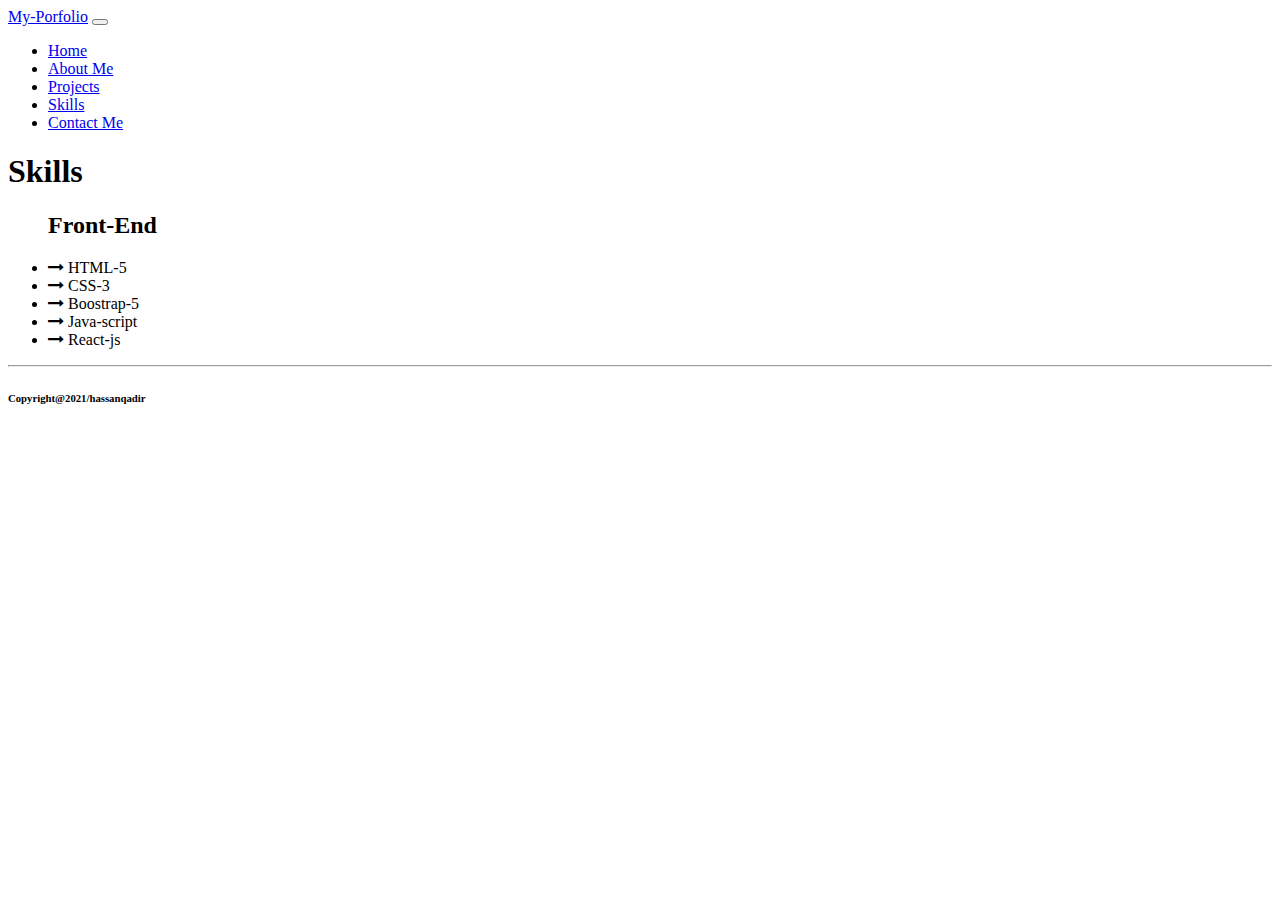
==== bootstrap/skills.html @ 5220016f "FirstChanges" ====
<!doctype html>
<html lang="en">
  <head>
    <!-- Required meta tags -->
    <meta charset="utf-8">
    <meta name="viewport" content="width=device-width, initial-scale=1">

    <!-- Bootstrap CSS -->
    <link href="https://cdn.jsdelivr.net/npm/bootstrap@5.0.0-beta1/dist/css/bootstrap.min.css" rel="stylesheet" integrity="sha384-giJF6kkoqNQ00vy+HMDP7azOuL0xtbfIcaT9wjKHr8RbDVddVHyTfAAsrekwKmP1" crossorigin="anonymous">
    <link rel="stylesheet" type="text/css" href="css/style.css">
    <link rel="preconnect" href="https://fonts.gstatic.com">
<link href="https://fonts.googleapis.com/css2?family=Montserrat:wght@200&display=swap" rel="stylesheet">
<link rel="stylesheet" href="https://cdnjs.cloudflare.com/ajax/libs/font-awesome/4.7.0/css/font-awesome.min.css">

  <body>
    <nav class="navbar navbar-expand-lg navbar-dark bg-dark">
  <div class="container-fluid">
    <a class="navbar-brand text-warning" href="#">My-Porfolio</a>
    <button class="navbar-toggler" type="button" data-bs-toggle="collapse" data-bs-target="#navbarNav" aria-controls="navbarNav" aria-expanded="false" aria-label="Toggle navigation">
      <span class="navbar-toggler-icon"></span>
    </button>
    <div class="collapse navbar-collapse" id="navbarNav">
      <ul class="navbar-nav mx-auto ">
        <li class="nav-item">
          <a class="nav-link" aria-current="page" href="index.html">Home</a>
        </li>
        <li class="nav-item">
          <a class="nav-link" href="about.html">About Me</a>
        </li>
        <li class="nav-item">
          <a class="nav-link" href="projects.html">Projects</a>
        </li>
         <li class="nav-item">
          <a class="nav-link active" href="skills.html">Skills</a>
        </li>
        <li class="nav-item">
          <a class="nav-link" href="contact.html">Contact Me</a>
        </li>
      </ul>
    </div>
  </div>
</nav>
   
</section>
  <section id="skills" class="main container my-5 ">
  <div class="text">
    <h1 class="display-4 text-white">Skills</h1>
</div>
  <div class="row mt-5 mx-5">
     <div class="col-lg-12 col-md-12 col-12">
        <ul class="list-group " style="width: 13rem;">
        <h2 class="text-center text-warning">Front-End</h2>
  <li class="list-group-item bg-dark text-warning "><i class="fa fa-long-arrow-right text-white" aria-hidden="true"></i>  HTML-5</li>
  <li class="list-group-item bg-dark text-warning"><i class="fa fa-long-arrow-right text-white" aria-hidden="true"></i>  CSS-3</li>
  <li class="list-group-item bg-dark text-warning"> <i class="fa fa-long-arrow-right text-white" aria-hidden="true"></i> Boostrap-5</li>
  <li class="list-group-item bg-dark text-warning"> <i class="fa fa-long-arrow-right text-white" aria-hidden="true"></i> Java-script</li>
  <li class="list-group-item bg-dark text-warning"> <i class="fa fa-long-arrow-right text-white" aria-hidden="true"></i> React-js</li>
</ul>
</div>
</div>
</div>
</section>
  
  <footer>
    <div class="container">
      <hr class="text-warning w-50 mx-auto">
      <h6 class="text-center text-white mt-2">Copyright@2021/hassanqadir</h6>
      <!-- <hr class="text-warning w-50 mx-auto"> -->

    </div>



  </footer>


    <!-- Option 1: Bootstrap Bundle with Popper -->
    <script src="https://cdn.jsdelivr.net/npm/bootstrap@5.0.0-beta1/dist/js/bootstrap.bundle.min.js" integrity="sha384-ygbV9kiqUc6oa4msXn9868pTtWMgiQaeYH7/t7LECLbyPA2x65Kgf80OJFdroafW" crossorigin="anonymous"></script>

    <!-- Option 2: Separate Popper and Bootstrap JS -->
    <script src="https://cdn.jsdelivr.net/npm/@popperjs/core@2.5.4/dist/umd/popper.min.js" integrity="sha384-q2kxQ16AaE6UbzuKqyBE9/u/KzioAlnx2maXQHiDX9d4/zp8Ok3f+M7DPm+Ib6IU" crossorigin="anonymous"></script>
    <script src="https://cdn.jsdelivr.net/npm/bootstrap@5.0.0-beta1/dist/js/bootstrap.min.js" integrity="sha384-pQQkAEnwaBkjpqZ8RU1fF1AKtTcHJwFl3pblpTlHXybJjHpMYo79HY3hIi4NKxyj" crossorigin="anonymous"></script>
  
  </body>
</html>
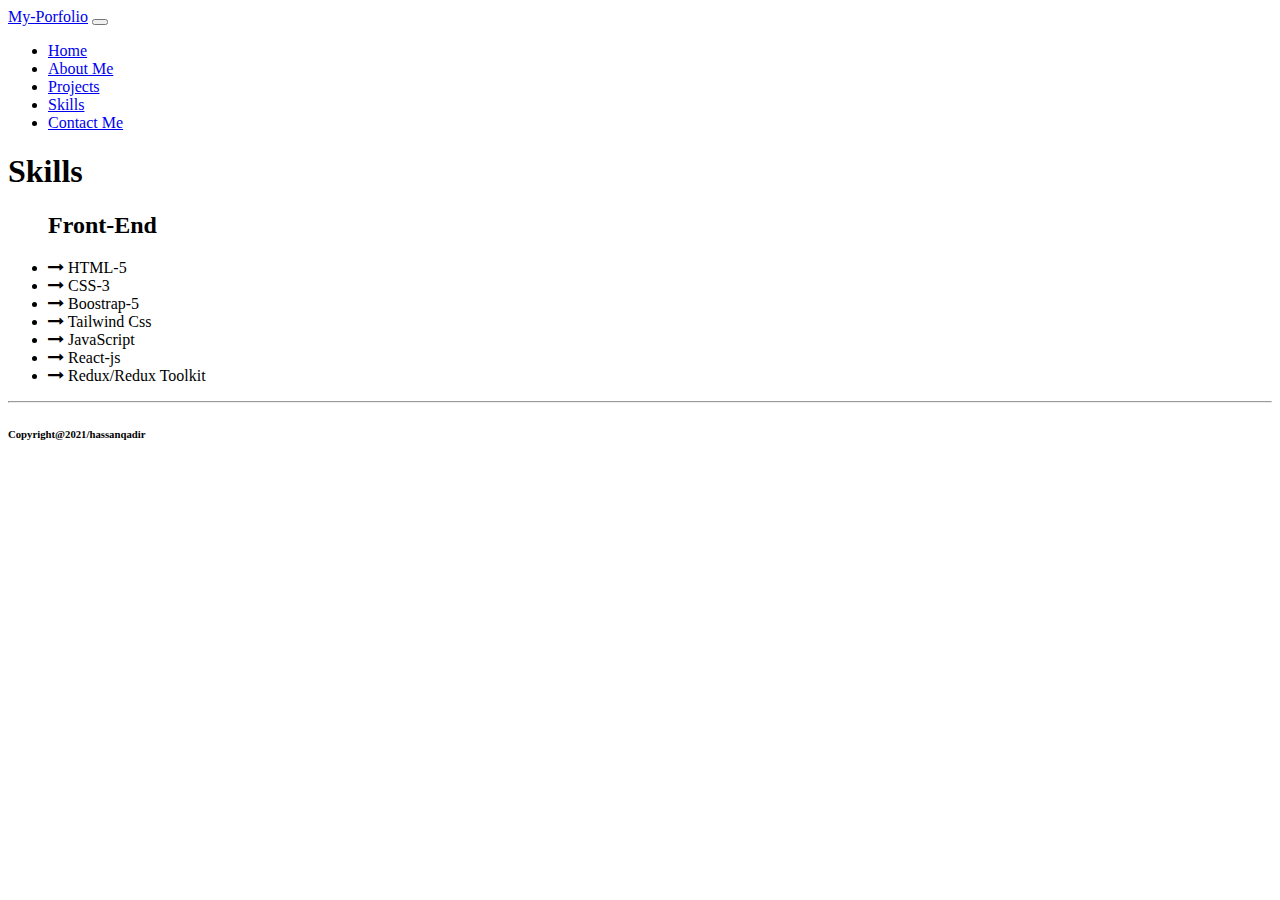
==== commit 1ecd640c: "secondChange" ====
--- a/bootstrap/skills.html
+++ b/bootstrap/skills.html
@@ -53,8 +53,10 @@
   <li class="list-group-item bg-dark text-warning "><i class="fa fa-long-arrow-right text-white" aria-hidden="true"></i>  HTML-5</li>
   <li class="list-group-item bg-dark text-warning"><i class="fa fa-long-arrow-right text-white" aria-hidden="true"></i>  CSS-3</li>
   <li class="list-group-item bg-dark text-warning"> <i class="fa fa-long-arrow-right text-white" aria-hidden="true"></i> Boostrap-5</li>
-  <li class="list-group-item bg-dark text-warning"> <i class="fa fa-long-arrow-right text-white" aria-hidden="true"></i> Java-script</li>
+          <li class="list-group-item bg-dark text-warning"> <i class="fa fa-long-arrow-right text-white" aria-hidden="true"></i> Tailwind Css</li>
+  <li class="list-group-item bg-dark text-warning"> <i class="fa fa-long-arrow-right text-white" aria-hidden="true"></i> JavaScript</li>
   <li class="list-group-item bg-dark text-warning"> <i class="fa fa-long-arrow-right text-white" aria-hidden="true"></i> React-js</li>
+  <li class="list-group-item bg-dark text-warning"> <i class="fa fa-long-arrow-right text-white" aria-hidden="true"></i> Redux/Redux Toolkit</li>
 </ul>
 </div>
 </div>
